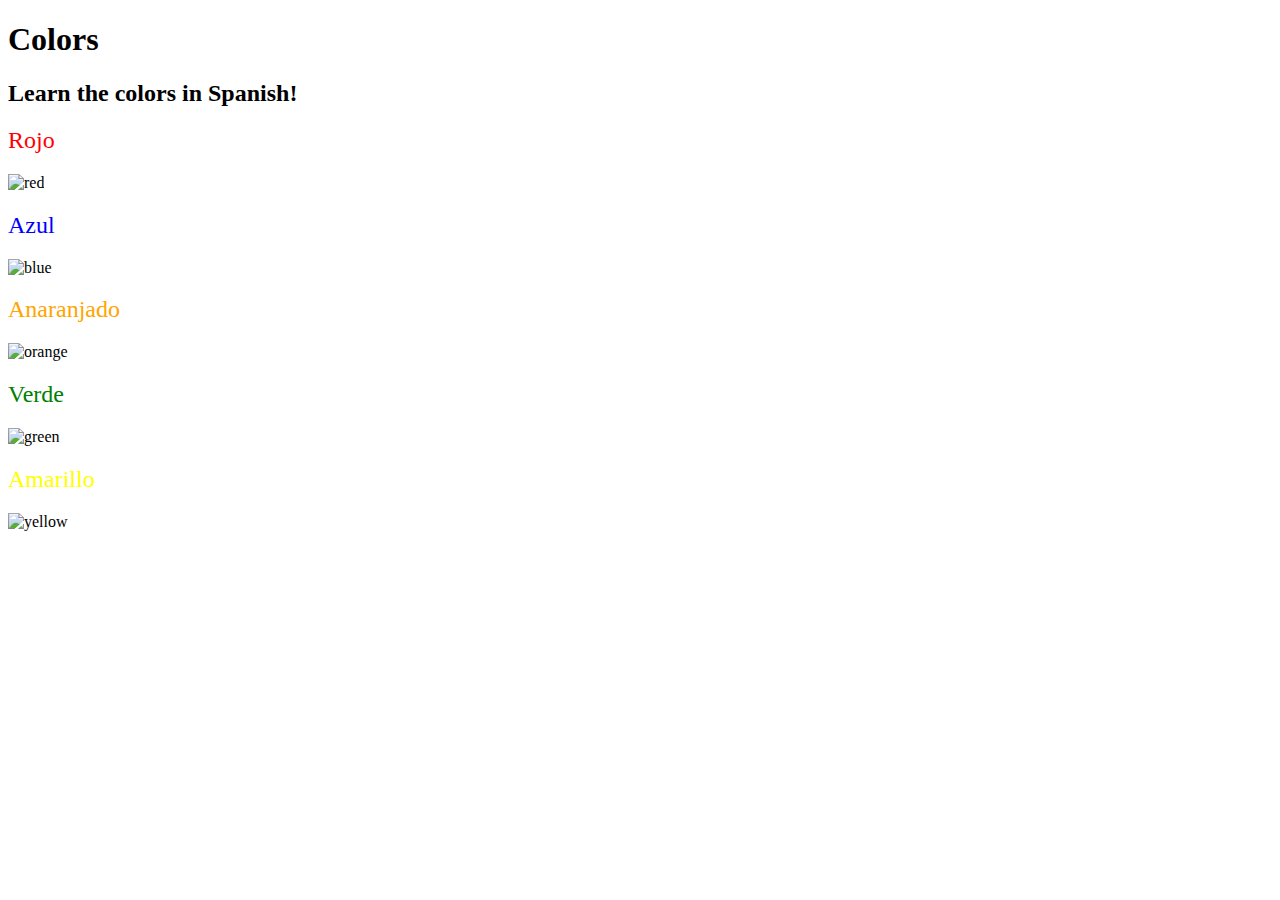
==== index.html @ af0dc43a "Add files via upload" ====
<!DOCTYPE html>
<html lang="en">

<head>
  <meta charset="UTF-8">
  <title>Spanish Vocabulary</title>
  <link rel="stylesheet" href="./style.css" />
</head>

<body>
  <h1>Colors</h1>
  <h2>Learn the colors in Spanish!</h2>
  <h2 class="color-title" id="red">Rojo</h2>
  <img class="color" src="./assets/images/red.png" alt="red" />

  <h2 class="color-title" id="blue">Azul</h2>
  <img src="./assets/images/blue.png" alt="blue" />

  <h2 class="color-title" id="orange">Anaranjado</h2>
  <img src="./assets/images/orange.png" alt="orange" />

  <h2 class="color-title" id="green">Verde</h2>
  <img src="./assets/images/green.png" alt="green" />

  <h2 class="color-title" id="yellow">Amarillo</h2>
  <img src="./assets/images/yellow.png" alt="yellow" />
</body>

</html>

<!-- 
TODOs
IMPORTANT: You should not need to make ANY CHANGES to index.html
All code should be written in your CSS file.

1. Create a CSS file and incorporate it as an external stylesheet.
2. Use CSS to style each of the color titles to meaning. 
Hint: Use the id to help if you don't know the words in spanish.
3. Use CSS to change all the color titles to have "font-weight: normal;"
4. Use CSS (not HTML) to make all the images 200px heigh and 200px wide. 
Hint: 
https://developer.mozilla.org/en-US/docs/Web/CSS/height
https://developer.mozilla.org/en-US/docs/Web/CSS/width
-->
---- style.css ----
#red{
    color:red
}
#blue{
    color:blue
}
#green{
    color:green
}
#orange{
    color:orange
}
#yellow
{
    color:yellow
}
.color-title{
    font-weight:normal
}
img{
    height : 200px;
    width : 200px ;
}
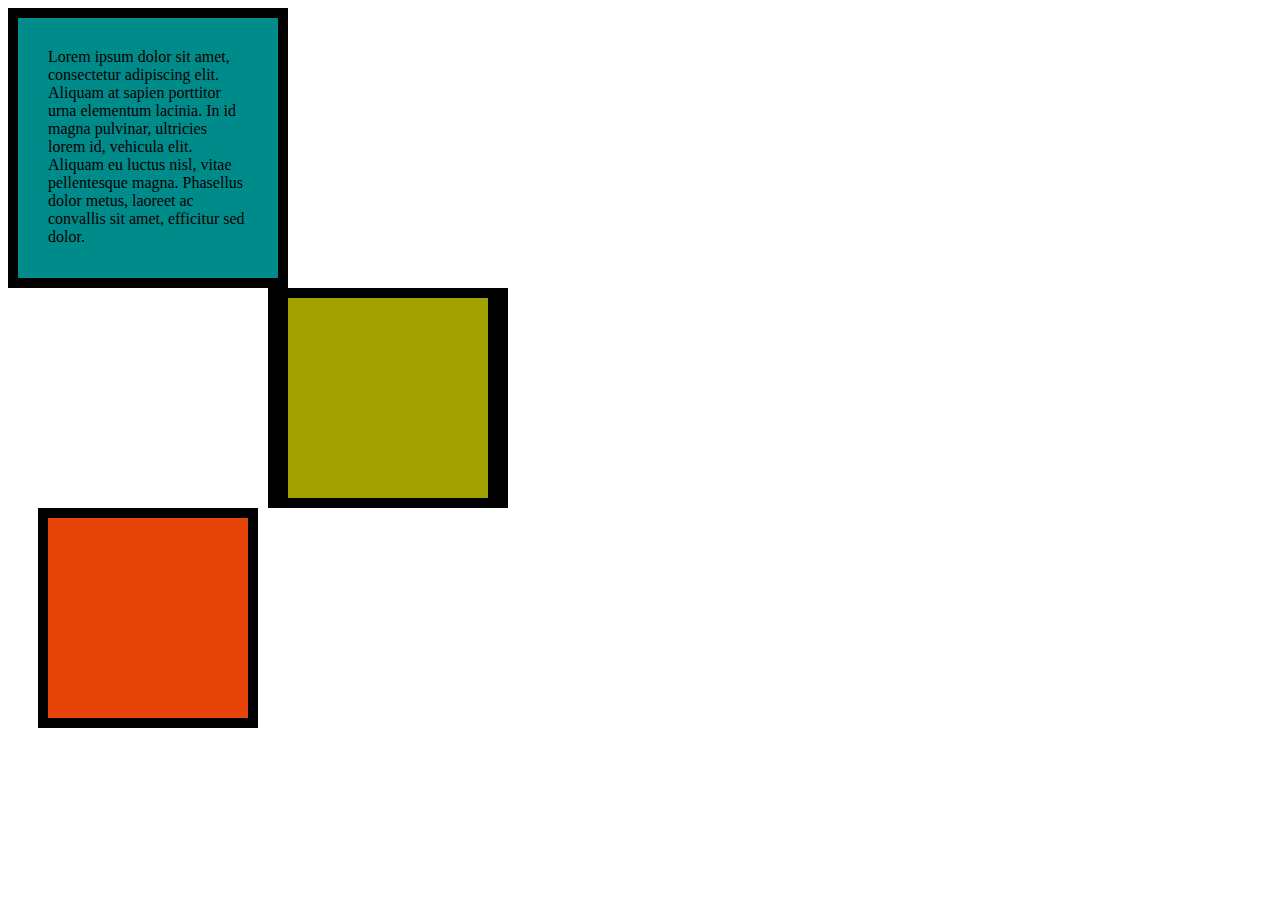
==== commit 58fed3c5: "Add files via upload" ====
--- a/index.html
+++ b/index.html
@@ -3,42 +3,63 @@
 
 <head>
   <meta charset="UTF-8">
-  <title>Spanish Vocabulary</title>
-  <link rel="stylesheet" href="./style.css" />
-</head>
+  <title>CSS Box Model</title>
+  <style>
+    div{
+      height : 200px;
+      width : 200px;
+    }
+    #one{
+      background-color: darkcyan;
+      padding: 30px;
+      border:10px solid black
+    }
+    #second{
+      background-color: rgb(161, 161, 0);
+      border :solid black ;
+      border-width : 10px 20px ;
+      margin-left: 260px;
+    }
+    #third{
+      background-color: rgb(231, 68, 9);
+      border:10px solid black;
+      margin-left: 30px;
+    }
+    p{
+      margin : 0px
+    }
+    </style>
+    </head>
+<body>
+  <div id = "one">
+    <p>Lorem ipsum dolor sit amet, consectetur adipiscing elit. Aliquam at sapien porttitor urna elementum lacinia. In
+      id magna pulvinar, ultricies lorem id, vehicula elit. Aliquam eu luctus nisl, vitae pellentesque magna. Phasellus
+      dolor metus, laoreet ac convallis sit amet, efficitur sed dolor.</p>
+  </div>
+  <div id = "second">
 
-<body>
-  <h1>Colors</h1>
-  <h2>Learn the colors in Spanish!</h2>
-  <h2 class="color-title" id="red">Rojo</h2>
-  <img class="color" src="./assets/images/red.png" alt="red" />
+  </div>
+  <div id = "third">
 
-  <h2 class="color-title" id="blue">Azul</h2>
-  <img src="./assets/images/blue.png" alt="blue" />
+  </div>
 
-  <h2 class="color-title" id="orange">Anaranjado</h2>
-  <img src="./assets/images/orange.png" alt="orange" />
 
-  <h2 class="color-title" id="green">Verde</h2>
-  <img src="./assets/images/green.png" alt="green" />
+  <!-- TODOs:
+1. Create 3 Boxes using the div element.
+2. Set their sizes to 200px heigh by 200px wide.
+3. Set different background colors for each of the boxes (I used cadetblue, gold and indianred).
+4. Add a paragraph <p> element into the first div and add the following words:
+    Lorem ipsum dolor sit amet, consectetur adipiscing elit. Aliquam at sapien porttitor urna elementum lacinia. In
+    id magna pulvinar, ultricies lorem id, vehicula elit. Aliquam eu luctus nisl, vitae pellentesque magna. Phasellus
+    dolor metus, laoreet ac convallis sit amet, efficitur sed dolor.
+5. Set the 1st div to have 20px padding all around with a black 10px border.
+6. Fix the style of the <p> element to remove all margins.
+Hint: Use the CSS inspector in Chrome.
+7. Set the 2nd div to have a 20px border on top and bottom and 10px border left and right. (See goal image)
+8. Set the 3rd div to have a 10px border 
+9. Set the margins for the divs so that each box corner touches the other. (See the goal image)
+-->
 
-  <h2 class="color-title" id="yellow">Amarillo</h2>
-  <img src="./assets/images/yellow.png" alt="yellow" />
 </body>
 
-</html>
-
-<!-- 
-TODOs
-IMPORTANT: You should not need to make ANY CHANGES to index.html
-All code should be written in your CSS file.
-
-1. Create a CSS file and incorporate it as an external stylesheet.
-2. Use CSS to style each of the color titles to meaning. 
-Hint: Use the id to help if you don't know the words in spanish.
-3. Use CSS to change all the color titles to have "font-weight: normal;"
-4. Use CSS (not HTML) to make all the images 200px heigh and 200px wide. 
-Hint: 
-https://developer.mozilla.org/en-US/docs/Web/CSS/height
-https://developer.mozilla.org/en-US/docs/Web/CSS/width
--->+</html>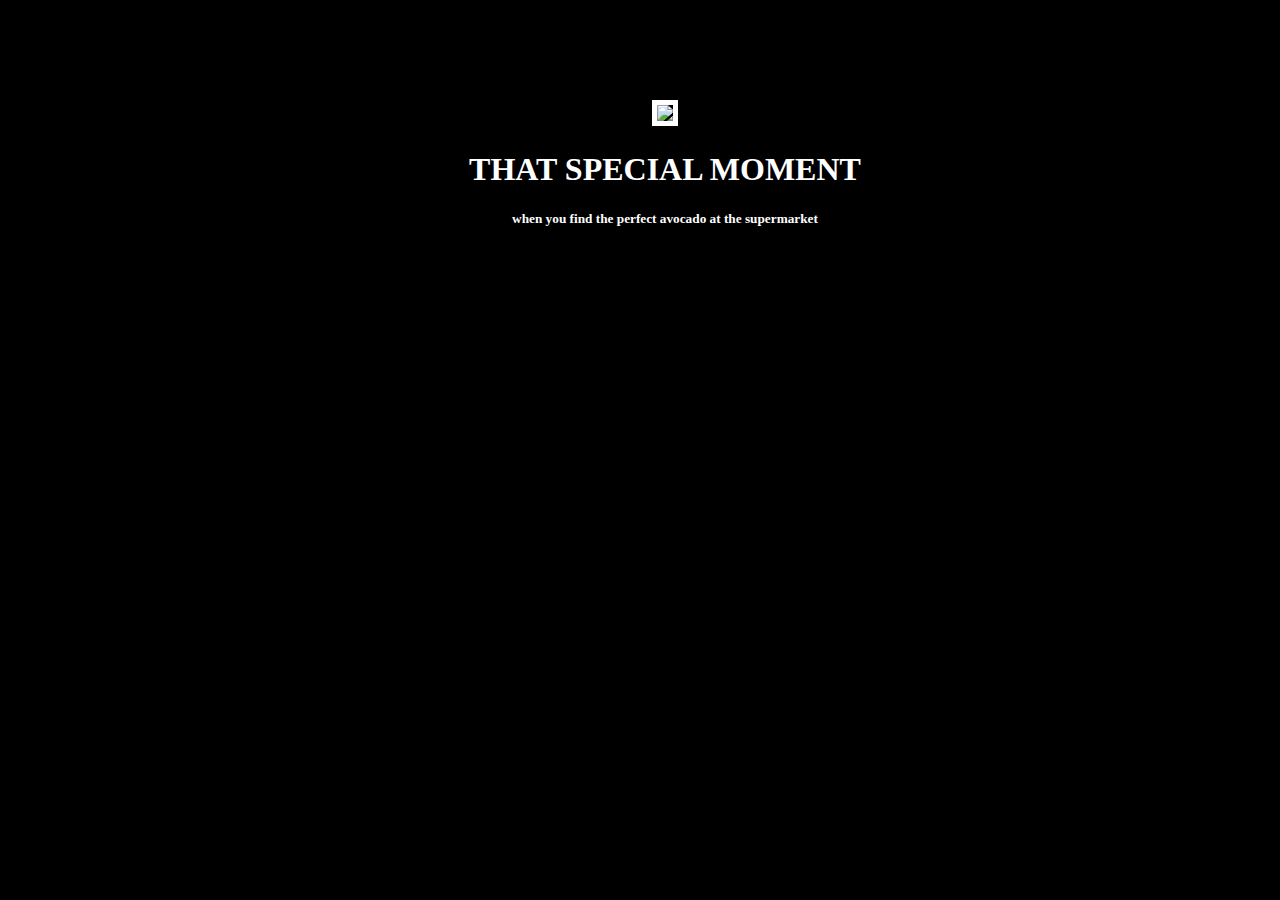
==== commit e0ba9c25: "Add files via upload" ====
--- a/index.html
+++ b/index.html
@@ -1,65 +1,32 @@
+<!-- 
+  TODO: Create a motivational post website.
+Style it how ever you like. 
+Look at the goal image for inspiration.
+But it must have the following features:
+1. The main h1 text should be using the Regular Libre Baskerville Font from Google Fonts:
+  https://fonts.google.com/specimen/Libre+Baskerville
+2. The text should be white and background black.
+3. Add your own image into the images folder inside assets. It should have a 5px white border.
+4. The text should be center aligned.
+5. Create a div to contain the h1, p and img elements. Adjust the margins so that the image and text are centered on the page. 
+  Hint: You horizontally center a div by giving it a width of 50% and a margin-left of 25%.
+  Hint: Set the image to have a width of 100% so it fills the div. 
+6. Read about the text-transform property on MDN docs to make the h1 uppercase with CSS.
+  https://developer.mozilla.org/en-US/docs/Web/CSS/text-transform 
+-->
 <!DOCTYPE html>
 <html lang="en">
-
 <head>
   <meta charset="UTF-8">
-  <title>CSS Box Model</title>
-  <style>
-    div{
-      height : 200px;
-      width : 200px;
-    }
-    #one{
-      background-color: darkcyan;
-      padding: 30px;
-      border:10px solid black
-    }
-    #second{
-      background-color: rgb(161, 161, 0);
-      border :solid black ;
-      border-width : 10px 20px ;
-      margin-left: 260px;
-    }
-    #third{
-      background-color: rgb(231, 68, 9);
-      border:10px solid black;
-      margin-left: 30px;
-    }
-    p{
-      margin : 0px
-    }
-    </style>
-    </head>
+  <meta name="viewport" content="width=device-width, initial-scale=1.0">
+  <title>Motivation Meme</title>
+  <link rel = "stylesheet" href = "./style.css"/>
+</head>
 <body>
-  <div id = "one">
-    <p>Lorem ipsum dolor sit amet, consectetur adipiscing elit. Aliquam at sapien porttitor urna elementum lacinia. In
-      id magna pulvinar, ultricies lorem id, vehicula elit. Aliquam eu luctus nisl, vitae pellentesque magna. Phasellus
-      dolor metus, laoreet ac convallis sit amet, efficitur sed dolor.</p>
+  <div class = "motivation">
+  <img class = "image" src = "../6.4 Motivation Meme Project/assets/images/daenerys.jpeg">
+  <h1>THAT SPECIAL MOMENT </h1>
+  <h5>when you find the perfect avocado at the supermarket</h5> 
   </div>
-  <div id = "second">
-
-  </div>
-  <div id = "third">
-
-  </div>
-
-
-  <!-- TODOs:
-1. Create 3 Boxes using the div element.
-2. Set their sizes to 200px heigh by 200px wide.
-3. Set different background colors for each of the boxes (I used cadetblue, gold and indianred).
-4. Add a paragraph <p> element into the first div and add the following words:
-    Lorem ipsum dolor sit amet, consectetur adipiscing elit. Aliquam at sapien porttitor urna elementum lacinia. In
-    id magna pulvinar, ultricies lorem id, vehicula elit. Aliquam eu luctus nisl, vitae pellentesque magna. Phasellus
-    dolor metus, laoreet ac convallis sit amet, efficitur sed dolor.
-5. Set the 1st div to have 20px padding all around with a black 10px border.
-6. Fix the style of the <p> element to remove all margins.
-Hint: Use the CSS inspector in Chrome.
-7. Set the 2nd div to have a 20px border on top and bottom and 10px border left and right. (See goal image)
-8. Set the 3rd div to have a 10px border 
-9. Set the margins for the divs so that each box corner touches the other. (See the goal image)
--->
-
 </body>
-
 </html>--- a/style.css
+++ b/style.css
@@ -0,0 +1,18 @@
+
+
+  .image{
+    width:50%;
+    border:5px solid white ;
+  }
+  .motivation{
+    font-family:'Lucida Sans', 'Lucida Sans Regular', 'Lucida Grande', 'Lucida Sans Unicode', Geneva, Verdana, sans-serif;
+    margin-left : 50px;
+    margin-top : 100px;
+    text-align: center;
+    color: white;
+    font-family:"Libre Baskerville",serif ;
+}
+body{
+    background-color: black;
+}
+
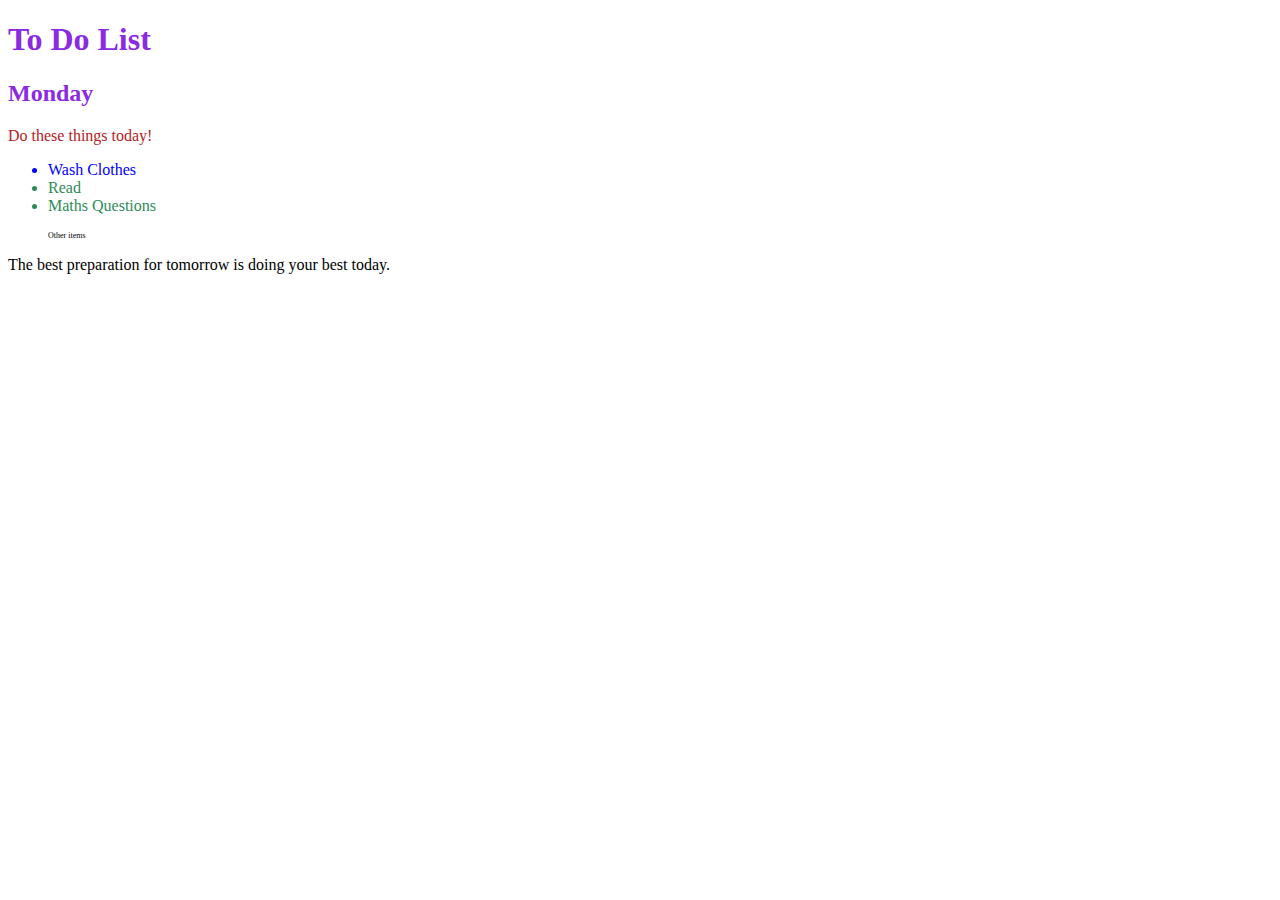
==== commit a71b6e11: "Add files via upload" ====
--- a/index.html
+++ b/index.html
@@ -1,32 +1,31 @@
-<!-- 
-  TODO: Create a motivational post website.
-Style it how ever you like. 
-Look at the goal image for inspiration.
-But it must have the following features:
-1. The main h1 text should be using the Regular Libre Baskerville Font from Google Fonts:
-  https://fonts.google.com/specimen/Libre+Baskerville
-2. The text should be white and background black.
-3. Add your own image into the images folder inside assets. It should have a 5px white border.
-4. The text should be center aligned.
-5. Create a div to contain the h1, p and img elements. Adjust the margins so that the image and text are centered on the page. 
-  Hint: You horizontally center a div by giving it a width of 50% and a margin-left of 25%.
-  Hint: Set the image to have a width of 100% so it fills the div. 
-6. Read about the text-transform property on MDN docs to make the h1 uppercase with CSS.
-  https://developer.mozilla.org/en-US/docs/Web/CSS/text-transform 
--->
 <!DOCTYPE html>
 <html lang="en">
+
 <head>
   <meta charset="UTF-8">
-  <meta name="viewport" content="width=device-width, initial-scale=1.0">
-  <title>Motivation Meme</title>
-  <link rel = "stylesheet" href = "./style.css"/>
+  <title>Combining CSS Selectors</title>
+  <link rel="stylesheet" href="./style.css">
 </head>
+
+<!-- Don't change any of the HTML code! -->
+
 <body>
-  <div class = "motivation">
-  <img class = "image" src = "../6.4 Motivation Meme Project/assets/images/daenerys.jpeg">
-  <h1>THAT SPECIAL MOMENT </h1>
-  <h5>when you find the perfect avocado at the supermarket</h5> 
+  <h1>To Do List</h1>
+  <h2>Monday</h2>
+  <div class="box">
+    <p class="done">Do these things today!</p>
+    <ul class="list">
+      <li>Wash Clothes</li>
+      <li class="done">Read</li>
+      <li class="done">Maths Questions</li>
+    </ul>
   </div>
+
+  <ul>
+    <p class="done">Other items</p>
+  </ul>
+  <p>The best preparation for tomorrow is doing your best today.</p>
+
 </body>
+
 </html>--- a/style.css
+++ b/style.css
@@ -1,18 +1,17 @@
-
-
-  .image{
-    width:50%;
-    border:5px solid white ;
-  }
-  .motivation{
-    font-family:'Lucida Sans', 'Lucida Sans Regular', 'Lucida Grande', 'Lucida Sans Unicode', Geneva, Verdana, sans-serif;
-    margin-left : 50px;
-    margin-top : 100px;
-    text-align: center;
-    color: white;
-    font-family:"Libre Baskerville",serif ;
-}
-body{
-    background-color: black;
-}
-
+/* Write your code here: */
+body h1,h2{
+    color : blueviolet;
+    color : blueviolet
+}
+.box> p{
+    color:firebrick;
+}
+.list li{
+    color : blue ;
+}
+.box li.done{
+    color : seagreen
+}
+ul p.done{
+    font-size: 0.5rem;
+}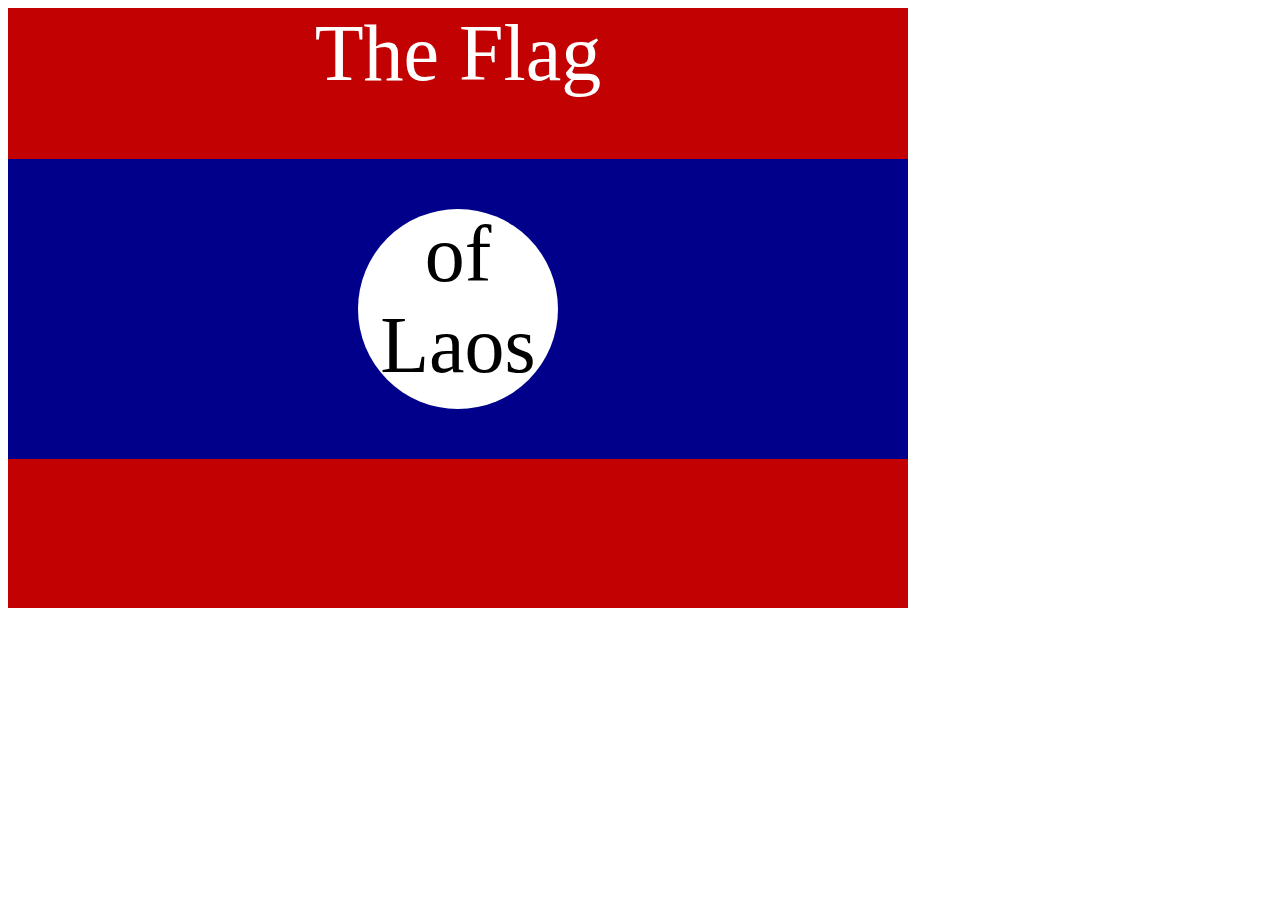
==== commit 187a266d: "Add files via upload" ====
--- a/index.html
+++ b/index.html
@@ -3,29 +3,64 @@
 
 <head>
   <meta charset="UTF-8">
-  <title>Combining CSS Selectors</title>
-  <link rel="stylesheet" href="./style.css">
+  <title>CSS Flag Project</title>
+  <style>
+    .flag{
+      width: 900px;
+      height:600px;
+      background-color: rgb(194, 2, 2);
+      color: white;
+      text-align: center;
+      font-size: 5rem;
+    }
+    .flag > div{
+      position :absolute;
+      margin-top: 60px;
+      margin-bottom: 150px;
+      width:900px;
+      height: 300px ;
+      background-color: darkblue;
+
+    }
+    .flag > div > div{
+      margin-left: 350px;
+      margin-top: 50px;
+      background-color: white;
+      height : 200px;
+      width : 200px;
+      border-radius: 50%;
+      text-align: center;
+      color : black;
+    }
+    /* Write your CSS Code here */
+    p{
+      margin : 0px;
+
+    }
+    
+  </style>
 </head>
 
-<!-- Don't change any of the HTML code! -->
+
+<!-- 
+  IMPORTANT! Do not change any HTML
+Don't add any classes/ids/elements 
+Use what you know about combining selectors 
+and CSS specificity instead.
+Hint 1: The flag is 900px by 600px and the circle is 200px by 200px.
+Hint 2: You can use CSS inspection to get the colors from
+https://appbrewery.github.io/flag-of-laos/
+-->
 
 <body>
-  <h1>To Do List</h1>
-  <h2>Monday</h2>
-  <div class="box">
-    <p class="done">Do these things today!</p>
-    <ul class="list">
-      <li>Wash Clothes</li>
-      <li class="done">Read</li>
-      <li class="done">Maths Questions</li>
-    </ul>
+  <div class="flag">
+    <p>The Flag</p>
+    <div>
+      <div>
+        <p>of Laos</p>
+      </div>
+    </div>
   </div>
-
-  <ul>
-    <p class="done">Other items</p>
-  </ul>
-  <p>The best preparation for tomorrow is doing your best today.</p>
-
 </body>
 
 </html>